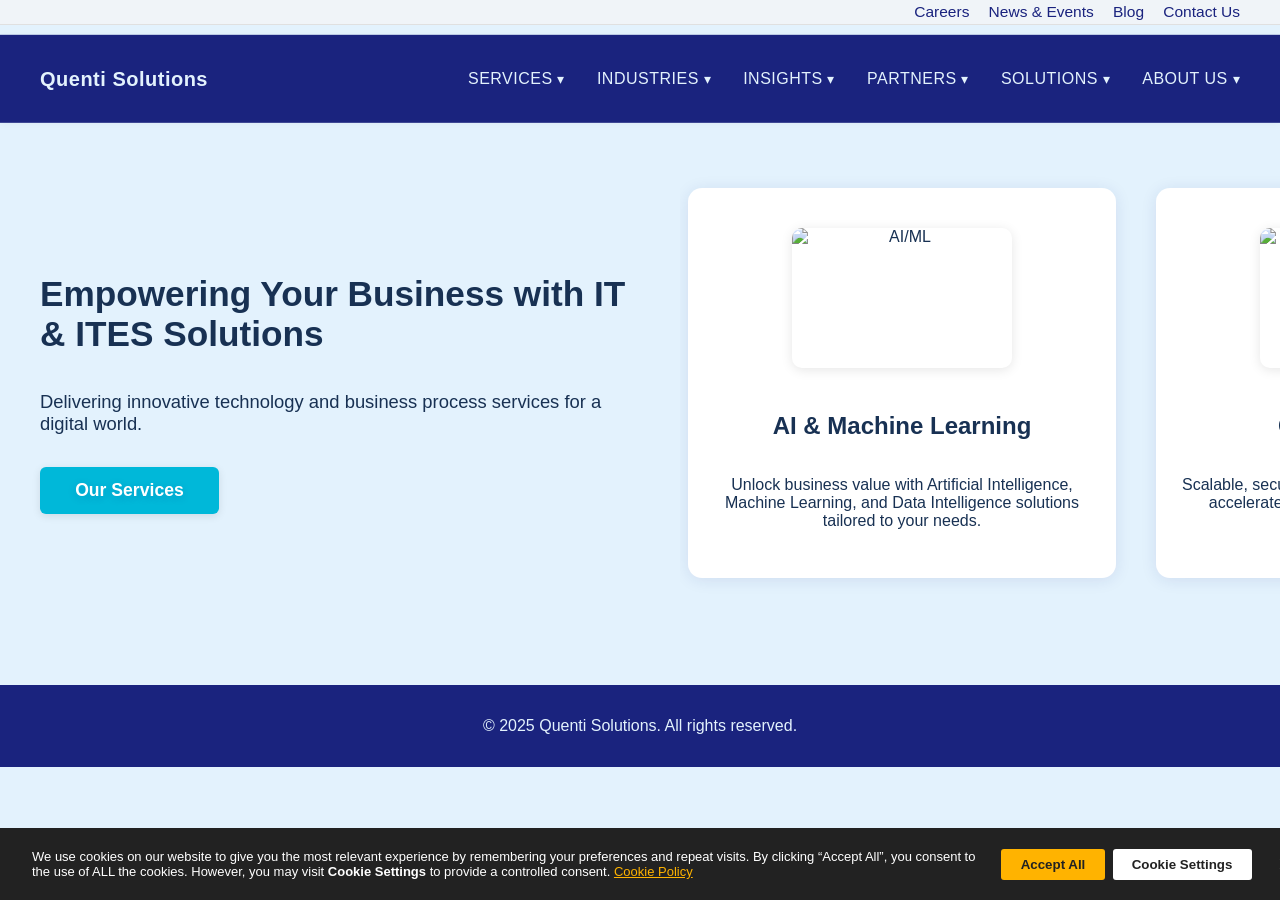
==== index.html @ 9fbdb501 "Basic webpage modules" ====
<!DOCTYPE html>
<html lang="en">
<head>
    <meta charset="UTF-8">
    <meta name="viewport" content="width=device-width, initial-scale=1.0">
    <title>Digital IT Solutions|Digital Transformation Consulting Services</title>
    <link rel="stylesheet" href="css/styles.css">
    <link rel="icon" type="image/png" href="images/assets/logo.png">
    <style>
      /* Main menu links: allow pointer events for hover on desktop, block clicks */
      .nav-links > li > a {
        pointer-events: none;
        cursor: default;
      }
      @media (max-width: 900px) {
        .nav-links > li > a {
          pointer-events: auto;
        }
      }
      /* Split hero/services layout */
      .homepage-flex {
        display: flex;
        flex-direction: row;
        min-height: 420px;
        max-width: 1400px;
        margin: 0 auto 2.5rem auto;
        gap: 0;
      }
      .hero-half {
        flex: 1 1 50%;
        min-width: 0;
        background: url('https://images.unsplash.com/photo-1465101046530-73398c7f28ca?auto=format&fit=crop&w=900&q=80') center/cover no-repeat;
        display: flex;
        flex-direction: column;
        align-items: flex-start;
        justify-content: center;
        padding: 3.5rem 2rem 3.5rem 2.5rem;
        border-radius: 0 0 0 24px;
        color: #fff;
        position: relative;
        min-height: 420px;
      }
      .hero-half h1, .hero-half p {
        color: #183153 !important;
        text-shadow: none !important;
      }
      .hero-half a {
        color: #fff !important;
        text-shadow: 0 2px 8px rgba(26,35,126,0.18);
      }
      .hero-half h1 {
        font-size: 2.2rem;
        margin-bottom: 1.2rem;
      }
      .hero-half p {
        font-size: 1.15rem;
        margin-bottom: 2rem;
      }
      .hero-half .cta-btn {
        font-size: 1.1rem;
        padding: 0.8rem 2.2rem;
        border-radius: 6px;
        background: #00B8D9;
        color: #fff;
        font-weight: bold;
        box-shadow: 0 2px 8px rgba(0,0,0,0.10);
      }
      .services-half {
        flex: 1 1 50%;
        min-width: 0;
        background: #fff;
        display: flex;
        align-items: center;
        justify-content: flex-start;
        padding: 0 0 0 0.5rem;
        border-radius: 0 0 24px 0;
        overflow: hidden;
      }
      .services-showcase {
        display: flex;
        flex-direction: row;
        gap: 2.5rem;
        overflow-x: auto;
        padding: 2.5rem 1.5rem 2.5rem 0.5rem;
        scrollbar-width: thin;
        scrollbar-color: #1A237E #F0F4F8;
        max-width: 100vw;
        min-width: 0;
      }
      .services-showcase::-webkit-scrollbar {
        height: 12px;
      }
      .services-showcase::-webkit-scrollbar-thumb {
        background: #1A237E;
        border-radius: 6px;
      }
      .services-showcase::-webkit-scrollbar-track {
        background: #F0F4F8;
      }
      .service-card {
        min-width: 320px !important;
        max-width: 380px;
        background: #fff;
        border-radius: 14px;
        box-shadow: 0 2px 16px rgba(26,35,126,0.10);
        padding: 2rem 1.2rem 1.5rem 1.2rem;
        display: flex;
        flex-direction: column;
        align-items: center;
        text-align: center;
        margin-bottom: 0.5rem;
      }
      .service-card img {
        width: 220px;
        height: 140px;
        object-fit: cover;
        border-radius: 10px;
        margin-bottom: 1.5rem;
        box-shadow: 0 2px 12px rgba(0,0,0,0.10);
      }
      @media (max-width: 900px) {
        .homepage-flex {
          flex-direction: column;
        }
        .hero-half, .services-half {
          border-radius: 0 !important;
          min-height: 260px;
          padding: 2rem 1rem 2rem 1rem;
        }
        .services-showcase {
          padding: 1.5rem 0.5rem 1.5rem 0.5rem;
        }
      }
      /* Large hero background image */
      .hero {
        background: url('https://images.unsplash.com/photo-1465101046530-73398c7f28ca?auto=format&fit=crop&w=1400&q=80') center/cover no-repeat;
        min-height: 380px;
        display: flex;
        flex-direction: column;
        align-items: flex-start;
        justify-content: center;
        padding: 3.5rem 2rem 3.5rem 2rem;
        border-radius: 0 0 24px 24px;
        box-shadow: 0 4px 32px rgba(26,35,126,0.10);
        color: #fff;
        position: relative;
        margin-bottom: 2.5rem;
      }
      .hero h1, .hero p, .hero a {
        color: #fff !important;
        text-shadow: 0 2px 8px rgba(26,35,126,0.18);
      }
      .hero h1 {
        font-size: 2.5rem;
        margin-bottom: 1.2rem;
      }
      .hero p {
        font-size: 1.25rem;
        margin-bottom: 2rem;
      }
      .hero .cta-btn {
        font-size: 1.1rem;
        padding: 0.8rem 2.2rem;
        border-radius: 6px;
        background: #00B8D9;
        color: #fff;
        font-weight: bold;
        box-shadow: 0 2px 8px rgba(0,0,0,0.10);
      }
      /* Horizontally scrollable services section */
      .services-showcase {
        display: flex;
        flex-direction: row;
        gap: 2.5rem;
        overflow-x: auto;
        padding-bottom: 1.5rem;
        scrollbar-width: thin;
        scrollbar-color: #1A237E #F0F4F8;
        max-width: 100vw;
      }
      .services-showcase::-webkit-scrollbar {
        height: 12px;
      }
      .services-showcase::-webkit-scrollbar-thumb {
        background: #1A237E;
        border-radius: 6px;
      }
      .services-showcase::-webkit-scrollbar-track {
        background: #F0F4F8;
      }
      .service-card {
        min-width: 380px !important;
        max-width: 420px;
        background: #fff;
        border-radius: 14px;
        box-shadow: 0 2px 16px rgba(26,35,126,0.10);
        padding: 2.5rem 1.5rem 2rem 1.5rem;
        display: flex;
        flex-direction: column;
        align-items: center;
        text-align: center;
        margin-bottom: 0.5rem;
      }
      .service-card img {
        width: 220px;
        height: 140px;
        object-fit: cover;
        border-radius: 10px;
        margin-bottom: 1.5rem;
        box-shadow: 0 2px 12px rgba(0,0,0,0.10);
      }
      /* --- Submenu fix for Edge and all browsers --- */
      .nav-links {
        overflow: visible !important;
      }
      .nav-links > li > .dropdown {
        z-index: 1200;
      }
      .nav-links .submenu-parent {
        position: relative;
      }
      .nav-links .dropdown.submenu {
        left: 100% !important;
        top: 0 !important;
        min-width: 200px !important;
        display: none;
        position: absolute;
        z-index: 1400 !important;
      }
      .submenu-parent:hover > .dropdown.submenu,
      .submenu-parent:focus-within > .dropdown.submenu {
        display: block !important;
      }
      /* Edge submenu persistence fix: add invisible padding to dropdowns to prevent accidental mouseout */
      .nav-links .dropdown {
        padding-top: 8px;
        margin-top: -8px;
      }
      /* Fallback for :has() selector for Edge: keep dropdown open if hovered or parent hovered */
      .nav-links > li:hover > .dropdown,
      .nav-links > li:focus-within > .dropdown,
      .nav-links > li:has(:hover) > .dropdown {
        display: block !important;
        pointer-events: auto !important;
      }
      /* Remove :has() selector for Edge compatibility */
      body {
        background: #e3f2fd !important;
        color: #183153;
      }
      header, footer {
        background: #1A237E !important;
        color: #e3f2fd !important;
      }
      .logo, .nav-links a, footer p {
        color: #e3f2fd !important;
      }
      .nav-links a:hover {
        color: #1976d2 !important;
      }
      main, section, .features, .hero {
        background: inherit !important;
        color: #183153 !important;
      }
      .nav-links .dropdown {
        transition: none !important;
        pointer-events: auto !important;
        background: #183153 !important;
        color: #e3f2fd !important;
      }
      .nav-links .dropdown a {
        color: #e3f2fd !important;
      }
      .nav-links .dropdown a:hover {
        color: #FFB300 !important;
        background: #25406b !important;
      }
      .nav-links > li {
        z-index: 1300;
      }
      .nav-links > li:hover > .dropdown,
      .nav-links > li:focus-within > .dropdown {
        display: block !important;
        pointer-events: auto !important;
      }
      .nav-links .dropdown {
        opacity: 1 !important;
        visibility: visible !important;
      }
      h1, h2, h3, h4 {
        color: #183153;
      }
      a {
        color: #1976d2;
        text-decoration: underline;
      }
      a:hover {
        color: #FFB300;
      }
      button, .cta-btn {
        background: #00B8D9;
        color: #fff;
        border: none;
        border-radius: 3px;
        padding: 0.5rem 1.2rem;
        font-weight: bold;
        cursor: pointer;
        transition: background 0.2s;
      }
      button:hover, .cta-btn:hover {
        background: #0097A7;
      }
      /* Accent highlight for important info */
      .highlight, mark {
        background: #FFB300;
        color: #183153;
        padding: 0 0.2em;
        border-radius: 2px;
      }
      /* Responsive Cookie Modal Styles */
      @media (max-width: 600px) {
        #cookie-modal > div {
          max-width: 100vw !important;
          width: 100vw !important;
          min-width: 0 !important;
          padding: 1rem 0.2rem 1rem 0.2rem !important;
          font-size: 1rem !important;
          box-sizing: border-box;
          overflow-y: auto;
          max-height: 98vh;
        }
        #cookie-modal h2 {
          font-size: 1.05rem !important;
          margin-bottom: 0.7rem !important;
          margin-top: 0.2rem !important;
          word-break: break-word;
        }
        #cookie-modal p, #cookie-modal span {
          font-size: 0.97rem !important;
          word-break: break-word;
        }
        #cookie-modal .cookie-switch {
          width: 36px !important;
          height: 20px !important;
        }
        #cookie-modal .cookie-knob {
          width: 14px !important;
          height: 14px !important;
          top: 3px !important;
        }
        #cookie-modal label {
          min-width: 100px !important;
          font-size: 0.97rem !important;
          word-break: break-word;
        }
        #cookie-modal button#cookie-save-accept {
          width: 96vw;
          font-size: 1rem;
          padding: 0.7rem 0;
        }
        #cookie-modal > div > div {
          flex-direction: column !important;
          gap: 0.5rem !important;
          align-items: flex-start !important;
        }
      }
    </style>
</head>
<body>
    <div class="top-banner" style="width:100%;background:#F0F4F8;border-bottom:1px solid #E0E0E0;padding:0.2rem 0;position:sticky;top:0;z-index:1100;">
      <div style="max-width:1200px;margin:0 auto;display:flex;justify-content:flex-end;align-items:center;">
        <ul style="display:flex;gap:1.2rem;list-style:none;margin:0;padding:0;justify-content:flex-end;align-items:center;width:100%;background:transparent;">
          <li><a href="#" style="color:#1A237E;font-weight:500;text-decoration:none;font-size:0.97rem;">Careers</a></li>
          <li><a href="#" style="color:#1A237E;font-weight:500;text-decoration:none;font-size:0.97rem;">News &amp; Events</a></li>
          <li><a href="#" style="color:#1A237E;font-weight:500;text-decoration:none;font-size:0.97rem;">Blog</a></li>
          <li><a href="contact.html" style="color:#1A237E;font-weight:500;text-decoration:none;font-size:0.97rem;">Contact Us</a></li>
        </ul>
      </div>
    </div>
    <header style="position:sticky;top:2.2rem;z-index:1099;box-shadow:0 2px 8px rgba(0,0,0,0.03);">
        <nav style="display:flex;align-items:center;justify-content:space-between;max-width:1200px;margin:0 auto;min-height:56px;">
            <div class="logo" style="font-size:1.25rem;font-weight:bold;letter-spacing:0.5px;">Quenti Solutions</div>
            <ul class="nav-links" style="display:flex;gap:2rem;list-style:none;margin:0;padding:0;justify-content:flex-end;align-items:center;position:relative;">
                <li class="nav-item" style="position:relative;">
                  <a href="services.html" style="font-size:1rem;letter-spacing:0.5px;text-transform:uppercase;display:flex;align-items:center;gap:0.3em;" tabindex="0">SERVICES <span style="font-size:0.9em;">&#9662;</span></a>
                  <ul class="dropdown" style="display:none;position:absolute;top:2.2em;right:0;background:#fff;box-shadow:0 4px 16px rgba(0,0,0,0.08);border-radius:4px;min-width:180px;padding:0.5em 0;z-index:1200;list-style:none;">
                    <li><a href="artificial-intelligence.html" style="color:#1A237E;padding:0.5em 1.2em;display:block;font-size:0.97rem;text-decoration:none;">AI/ML</a></li>
                  </ul>
                </li>
                <li class="nav-item" style="position:relative;">
                  <span style="font-size:1rem;letter-spacing:0.5px;text-transform:uppercase;display:flex;align-items:center;gap:0.3em;" tabindex="0">INDUSTRIES <span style="font-size:0.9em;">&#9662;</span></span>
                  <ul class="dropdown" style="display:none;position:absolute;top:2.2em;right:0;background:#fff;box-shadow:0 4px 16px rgba(0,0,0,0.08);border-radius:4px;min-width:160px;padding:0.5em 0;z-index:1200;list-style:none;">
                    <li><a href="#" style="color:#1A237E;padding:0.5em 1.2em;display:block;font-size:0.97rem;text-decoration:none;">Banking</a></li>
                    <li><a href="#" style="color:#1A237E;padding:0.5em 1.2em;display:block;font-size:0.97rem;text-decoration:none;">Healthcare</a></li>
                  </ul>
                </li>
                <li class="nav-item" style="position:relative;">
                  <span style="font-size:1rem;letter-spacing:0.5px;text-transform:uppercase;display:flex;align-items:center;gap:0.3em;" tabindex="0">INSIGHTS <span style="font-size:0.9em;">&#9662;</span></span>
                  <ul class="dropdown" style="display:none;position:absolute;top:2.2em;right:0;background:#fff;box-shadow:0 4px 16px rgba(0,0,0,0.08);border-radius:4px;min-width:160px;padding:0.5em 0;z-index:1200;list-style:none;">
                    <li><a href="#" style="color:#1A237E;padding:0.5em 1.2em;display:block;font-size:0.97rem;text-decoration:none;">Whitepapers</a></li>
                    <li><a href="#" style="color:#1A237E;padding:0.5em 1.2em;display:block;font-size:0.97rem;text-decoration:none;">Case Studies</a></li>
                  </ul>
                </li>
                <li class="nav-item" style="position:relative;">
                  <span style="font-size:1rem;letter-spacing:0.5px;text-transform:uppercase;display:flex;align-items:center;gap:0.3em;" tabindex="0">PARTNERS <span style="font-size:0.9em;">&#9662;</span></span>
                  <ul class="dropdown" style="display:none;position:absolute;top:2.2em;right:0;background:#fff;box-shadow:0 4px 16px rgba(0,0,0,0.08);border-radius:4px;min-width:160px;padding:0.5em 0;z-index:1200;list-style:none;">
                    <li><a href="#" style="color:#1A237E;padding:0.5em 1.2em;display:block;font-size:0.97rem;text-decoration:none;">Technology</a></li>
                    <li><a href="#" style="color:#1A237E;padding:0.5em 1.2em;display:block;font-size:0.97rem;text-decoration:none;">Consulting</a></li>
                  </ul>
                </li>
                <li class="nav-item" style="position:relative;">
                  <span style="font-size:1rem;letter-spacing:0.5px;text-transform:uppercase;display:flex;align-items:center;gap:0.3em;" tabindex="0">SOLUTIONS <span style="font-size:0.9em;">&#9662;</span></span>
                  <ul class="dropdown" style="display:none;position:absolute;top:2.2em;right:0;background:#fff;box-shadow:0 4px 16px rgba(0,0,0,0.08);border-radius:4px;min-width:160px;padding:0.5em 0;z-index:1200;list-style:none;">
                    <li><a href="#" style="color:#1A237E;padding:0.5em 1.2em;display:block;font-size:0.97rem;text-decoration:none;">ERP</a></li>
                    <li><a href="#" style="color:#1A237E;padding:0.5em 1.2em;display:block;font-size:0.97rem;text-decoration:none;">CRM</a></li>
                  </ul>
                </li>
                <li class="nav-item" style="position:relative;">
                  <a href="about.html" style="font-size:1rem;letter-spacing:0.5px;text-transform:uppercase;display:flex;align-items:center;gap:0.3em;" tabindex="0">ABOUT US <span style="font-size:0.9em;">&#9662;</span></a>
                  <ul class="dropdown" style="display:none;position:absolute;top:2.2em;right:0;background:#fff;box-shadow:0 4px 16px rgba(0,0,0,0.08);border-radius:4px;min-width:160px;padding:0.5em 0;z-index:1200;list-style:none;">
                    <li><a href="#" style="color:#1A237E;padding:0.5em 1.2em;display:block;font-size:0.97rem;text-decoration:none;">Our Story</a></li>
                    <li><a href="#" style="color:#1A237E;padding:0.5em 1.2em;display:block;font-size:0.97rem;text-decoration:none;">Leadership</a></li>
                  </ul>
                </li>
    <script>
    // Dropdown menu logic for nav: JS only for mobile (<=900px), desktop is pure CSS hover
    document.addEventListener('DOMContentLoaded', function() {
      function isMobile() {
        return window.innerWidth <= 900;
      }
      function setupMobileDropdowns() {
        var navItems = document.querySelectorAll('.nav-item');
        navItems.forEach(function(item) {
          var link = item.querySelector('a');
          var dropdown = item.querySelector('.dropdown');
          if (!dropdown) return;
          link.onclick = function(e) {
            if (isMobile()) {
              e.preventDefault();
              var isOpen = dropdown.style.display === 'block';
              document.querySelectorAll('.nav-links .dropdown').forEach(function(dd) {
                dd.style.display = 'none';
              });
              dropdown.style.display = isOpen ? 'none' : 'block';
            }
          };
        });
        // Submenus (if any)
        var submenuParents = document.querySelectorAll('.submenu-parent');
        submenuParents.forEach(function(parent) {
          var submenuLink = parent.querySelector('a');
          var submenu = parent.querySelector('.submenu');
          if (!submenu) return;
          submenuLink.onclick = function(e) {
            if (isMobile()) {
              e.preventDefault();
              var isOpen = submenu.style.display === 'block';
              document.querySelectorAll('.dropdown.submenu').forEach(function(sm) {
                sm.style.display = 'none';
              });
              submenu.style.display = isOpen ? 'none' : 'block';
            }
          };
        });
      }
      function resetDropdowns() {
        document.querySelectorAll('.nav-links .dropdown').forEach(function(dd) {
          dd.style.display = '';
        });
        document.querySelectorAll('.dropdown.submenu').forEach(function(sm) {
          sm.style.display = '';
        });
      }
      setupMobileDropdowns();
      window.addEventListener('resize', function() {
        resetDropdowns();
        setupMobileDropdowns();
      });
      // No JS for desktop: hover/focus handled by CSS only
    });
    </script>
            </ul>
        </nav>
    </header>
    <main>
        <div class="homepage-flex">
          <section class="hero-half">
            <h1>Empowering Your Business with IT & ITES Solutions</h1>
            <p>Delivering innovative technology and business process services for a digital world.</p>
            <a href="services.html" class="cta-btn">Our Services</a>
          </section>
          <section class="services-half">
            <div class="services-showcase">
              <div class="service-card">
                <img src="https://images.unsplash.com/photo-1506744038136-46273834b3fb?auto=format&fit=crop&w=800&q=80" alt="AI/ML">
                <h2>AI &amp; Machine Learning</h2>
                <p>Unlock business value with Artificial Intelligence, Machine Learning, and Data Intelligence solutions tailored to your needs.</p>
              </div>
              <div class="service-card">
                <img src="https://images.unsplash.com/photo-1461749280684-dccba630e2f6?auto=format&fit=crop&w=800&q=80" alt="Cloud">
                <h2>Cloud Solutions</h2>
                <p>Scalable, secure, and cost-effective cloud services to accelerate your digital transformation journey.</p>
              </div>
              <div class="service-card">
                <img src="https://images.unsplash.com/photo-1510511459019-5dda7724fd87?auto=format&fit=crop&w=800&q=80" alt="Cybersecurity">
                <h2>Cybersecurity</h2>
                <p>Protect your business with advanced cybersecurity solutions and proactive threat management.</p>
              </div>
            </div>
          </section>
        </div>
    </main>
    <footer>
        <p>&copy; 2025 Quenti Solutions. All rights reserved.</p>
    </footer>
    <!-- Cookie banner and modal will be injected dynamically by JavaScript -->
    <script src="js/main.js"></script>
<script>
// Dynamically inject cookie banner and modal
document.addEventListener('DOMContentLoaded', function() {
  // Cookie Banner HTML
  var cookieBannerHTML = `
    <div id="cookie-banner" style="position:fixed;bottom:0;left:0;width:100%;background:#222;color:#fff;padding:1rem 2rem;display:flex;justify-content:space-between;align-items:center;z-index:1000;flex-wrap:wrap;gap:1rem;">
      <span style="flex:1 1 300px;min-width:100px;font-size:small">We use cookies on our website to give you the most relevant experience by remembering your preferences and repeat visits. By clicking “Accept All”, you consent to the use of ALL the cookies. However, you may visit <b>Cookie Settings</b> to provide a controlled consent. <a href="cookie-policy.html" style="color:#ffb300;text-decoration:underline;">Cookie Policy</a></span>
      <div style="display:flex;gap:0.5rem;align-items:center;">
        <button id="cookie-accept" style="background:#ffb300;color:#222;border:none;padding:0.5rem 1.2rem;border-radius:3px;font-weight:bold;cursor:pointer;">Accept All</button>
        <button id="cookie-settings" style="background:#fff;color:#222;border:none;padding:0.5rem 1.2rem;border-radius:3px;font-weight:bold;cursor:pointer;">Cookie Settings</button>
        <button id="cookie-close" style="background:none;border:none;color:#fff;font-size:1.5rem;cursor:pointer;line-height:1;">&times;</button>
      </div>
    </div>
    <div id="cookie-modal" style="display:none;position:fixed;z-index:2000;left:0;top:0;width:100vw;height:100vh;background:rgba(0,0,0,0.4);justify-content:center;align-items:center;">
      <div style="background:#fff;color:#222;max-width:420px;width:90vw;padding:2rem 1.5rem 1.5rem 1.5rem;border-radius:8px;box-shadow:0 4px 24px rgba(0,0,0,0.18);position:relative;">
        <button id="cookie-modal-close" style="position:absolute;top:10px;right:14px;background:none;border:none;font-size:1.7rem;color:#222;cursor:pointer;">&times;</button>
        <h2 style="margin-top:0;">Privacy Overview</h2>
        <p id="cookie-modal-text" style="font-size:1rem;line-height:1.6;">
          This website uses cookies to improve your experience while you navigate through the website. Out of these, the cookies that are categorized as necessary are stored on your browser as they are essential for the working of basic functionalities of the website. We also use third-party cookies that help us analyze and understand how you use this website. These cookies will be stored in your browser only with your consent. You also have the option to opt-out of these cookies. But opting out of some of these cookies may affect your browsing experience.
        </p>
        <button id="cookie-modal-showmore" style="background:#ffb300;color:#222;border:none;padding:0.4rem 1.1rem;border-radius:3px;font-weight:bold;cursor:pointer;display:inline-block;margin-top:0.5rem;">Show More</button>
        <div style="margin-top:1.5rem;padding:1rem;background:#f5f5f5;border-radius:6px;display:flex;flex-direction:column;gap:1rem;flex-wrap:wrap;">
          <div class="cookie-row" style="display:flex;align-items:center;gap:0.7rem;flex-wrap:wrap;">
            <button class="cookie-expand" aria-label="Expand" style="background:none;border:none;font-size:1.2rem;cursor:pointer;line-height:1;">&#9654;</button>
            <label style="display:flex;align-items:center;gap:0.7rem;font-weight:500;min-width:120px;margin-bottom:0;">
              Essential Cookies
              <input type="checkbox" checked disabled style="accent-color:#1a237e;width:1.3em;height:1.3em;">
            </label>
          </div>
          <div class="cookie-desc" style="display:none;font-size:0.97rem;color:#444;margin-left:2.2rem;">These cookies are necessary for the website to function and cannot be switched off in our systems.</div>
          <div class="cookie-row" style="display:flex;align-items:center;gap:0.7rem;flex-wrap:wrap;">
            <button class="cookie-expand" aria-label="Expand" style="background:none;border:none;font-size:1.2rem;cursor:pointer;line-height:1;">&#9654;</button>
            <label style="display:flex;align-items:center;gap:0.7rem;font-weight:500;min-width:120px;margin-bottom:0;">
              Functional Cookies
              <span class="cookie-switch" style="position:relative;display:inline-block;width:40px;height:22px;">
                <input type="checkbox" id="functional-toggle" style="opacity:0;width:40px;height:22px;cursor:pointer;z-index:2;position:absolute;top:0;left:0;margin:0;">
                <span class="cookie-bg" style="position:absolute;top:0;left:0;right:0;bottom:0;background-color:#ccc;border-radius:22px;transition:.4s;"></span>
                <span class="cookie-knob" style="position:absolute;left:3px;top:3px;width:16px;height:16px;background:#fff;border-radius:50%;transition:.4s;"></span>
              </span>
            </label>
          </div>
          <div class="cookie-desc" style="display:none;font-size:0.97rem;color:#444;margin-left:2.2rem;">These cookies enable enhanced functionality and personalization, such as videos and live chats.</div>
          <div class="cookie-row" style="display:flex;align-items:center;gap:0.7rem;flex-wrap:wrap;">
            <button class="cookie-expand" aria-label="Expand" style="background:none;border:none;font-size:1.2rem;cursor:pointer;line-height:1;">&#9654;</button>
            <label style="display:flex;align-items:center;gap:0.7rem;font-weight:500;min-width:120px;margin-bottom:0;">
              Analytics Cookies
              <span class="cookie-switch" style="position:relative;display:inline-block;width:40px;height:22px;">
                <input type="checkbox" id="analytics-toggle" style="opacity:0;width:40px;height:22px;cursor:pointer;z-index:2;position:absolute;top:0;left:0;margin:0;">
                <span class="cookie-bg" style="position:absolute;top:0;left:0;right:0;bottom:0;background-color:#ccc;border-radius:22px;transition:.4s;"></span>
                <span class="cookie-knob" style="position:absolute;left:3px;top:3px;width:16px;height:16px;background:#fff;border-radius:50%;transition:.4s;"></span>
              </span>
            </label>
          </div>
          <div class="cookie-desc" style="display:none;font-size:0.97rem;color:#444;margin-left:2.2rem;">These cookies help us understand how visitors interact with our website, discover errors, and provide better overall analytics.</div>
          <div class="cookie-row" style="display:flex;align-items:center;gap:0.7rem;flex-wrap:wrap;">
            <button class="cookie-expand" aria-label="Expand" style="background:none;border:none;font-size:1.2rem;cursor:pointer;line-height:1;">&#9654;</button>
            <label style="display:flex;align-items:center;gap:0.7rem;font-weight:500;min-width:120px;margin-bottom:0;">
              Performance Cookies
              <span class="cookie-switch" style="position:relative;display:inline-block;width:40px;height:22px;">
                <input type="checkbox" id="performance-toggle" style="opacity:0;width:40px;height:22px;cursor:pointer;z-index:2;position:absolute;top:0;left:0;margin:0;">
                <span class="cookie-bg" style="position:absolute;top:0;left:0;right:0;bottom:0;background-color:#ccc;border-radius:22px;transition:.4s;"></span>
                <span class="cookie-knob" style="position:absolute;left:3px;top:3px;width:16px;height:16px;background:#fff;border-radius:50%;transition:.4s;"></span>
              </span>
            </label>
          </div>
          <div class="cookie-desc" style="display:none;font-size:0.97rem;color:#444;margin-left:2.2rem;">These cookies are used to enhance the performance and functionality of our website but are non-essential to their use.</div>
          <div class="cookie-row" style="display:flex;align-items:center;gap:0.7rem;flex-wrap:wrap;">
            <button class="cookie-expand" aria-label="Expand" style="background:none;border:none;font-size:1.2rem;cursor:pointer;line-height:1;">&#9654;</button>
            <label style="display:flex;align-items:center;gap:0.7rem;font-weight:500;min-width:120px;margin-bottom:0;">
              Advertisement Cookies
              <span class="cookie-switch" style="position:relative;display:inline-block;width:40px;height:22px;">
                <input type="checkbox" id="advertisement-toggle" style="opacity:0;width:40px;height:22px;cursor:pointer;z-index:2;position:absolute;top:0;left:0;margin:0;">
                <span class="cookie-bg" style="position:absolute;top:0;left:0;right:0;bottom:0;background-color:#ccc;border-radius:22px;transition:.4s;"></span>
                <span class="cookie-knob" style="position:absolute;left:3px;top:3px;width:16px;height:16px;background:#fff;border-radius:50%;transition:.4s;"></span>
              </span>
            </label>
          </div>
          <div class="cookie-desc" style="display:none;font-size:0.97rem;color:#444;margin-left:2.2rem;">These cookies are used to deliver advertisements that are relevant to you and your interests.</div>
          <div class="cookie-row" style="display:flex;align-items:center;gap:0.7rem;flex-wrap:wrap;">
            <button class="cookie-expand" aria-label="Expand" style="background:none;border:none;font-size:1.2rem;cursor:pointer;line-height:1;">&#9654;</button>
            <label style="display:flex;align-items:center;gap:0.7rem;font-weight:500;min-width:120px;margin-bottom:0;">
              Social Networking Cookies
              <span class="cookie-switch" style="position:relative;display:inline-block;width:40px;height:22px;">
                <input type="checkbox" id="social-toggle" style="opacity:0;width:40px;height:22px;cursor:pointer;z-index:2;position:absolute;top:0;left:0;margin:0;">
                <span class="cookie-bg" style="position:absolute;top:0;left:0;right:0;bottom:0;background-color:#ccc;border-radius:22px;transition:.4s;"></span>
                <span class="cookie-knob" style="position:absolute;left:3px;top:3px;width:16px;height:16px;background:#fff;border-radius:50%;transition:.4s;"></span>
              </span>
            </label>
          </div>
          <div class="cookie-desc" style="display:none;font-size:0.97rem;color:#444;margin-left:2.2rem;">These cookies are set by social media services to enable you to share our content with your friends and networks.</div>
          <div class="cookie-row" style="display:flex;align-items:center;gap:0.7rem;flex-wrap:wrap;">
            <button class="cookie-expand" aria-label="Expand" style="background:none;border:none;font-size:1.2rem;cursor:pointer;line-height:1;">&#9654;</button>
            <label style="display:flex;align-items:center;gap:0.7rem;font-weight:500;min-width:120px;margin-bottom:0;">
              Unclassified Cookies
              <span class="cookie-switch" style="position:relative;display:inline-block;width:40px;height:22px;">
                <input type="checkbox" id="unclassified-toggle" style="opacity:0;width:40px;height:22px;cursor:pointer;z-index:2;position:absolute;top:0;left:0;margin:0;">
                <span class="cookie-bg" style="position:absolute;top:0;left:0;right:0;bottom:0;background-color:#ccc;border-radius:22px;transition:.4s;"></span>
                <span class="cookie-knob" style="position:absolute;left:3px;top:3px;width:16px;height:16px;background:#fff;border-radius:50%;transition:.4s;"></span>
              </span>
            </label>
          </div>
          <div class="cookie-desc" style="display:none;font-size:0.97rem;color:#444;margin-left:2.2rem;">These are cookies that have not yet been categorized.</div>
        </div>
        <button id="cookie-save-accept" style="margin:2rem auto 0 auto;display:block;background:#1a237e;color:#fff;border:none;padding:0.8rem 2.2rem;border-radius:3px;font-size:1.1rem;font-weight:bold;cursor:pointer;">Save & Accept</button>
      </div>
    </div>
  `;
  var tempDiv = document.createElement('div');
  tempDiv.innerHTML = cookieBannerHTML;
  document.body.appendChild(tempDiv);
});
</script>
    <script>
    // Cookie banner handlers
    document.addEventListener('DOMContentLoaded', function() {
        var cookieBanner = document.getElementById('cookie-banner');
        var cookieClose = document.getElementById('cookie-close');
        var cookieAccept = document.getElementById('cookie-accept');
        var cookieSettings = document.getElementById('cookie-settings');
        if(cookieBanner && cookieClose) {
            cookieClose.addEventListener('click', function() {
                cookieBanner.style.display = 'none';
            });
        }
        if(cookieBanner && cookieAccept) {
            cookieAccept.addEventListener('click', function() {
                cookieBanner.style.display = 'none';
                // Here you can set a cookie or localStorage to remember consent
            });
        }
        if(cookieBanner && cookieSettings) {
            cookieSettings.addEventListener('click', function() {
                var modal = document.getElementById('cookie-modal');
                if(modal) modal.style.display = 'flex';
            });
        }
        var cookieModal = document.getElementById('cookie-modal');
        var cookieModalClose = document.getElementById('cookie-modal-close');
        if(cookieModal && cookieModalClose) {
            cookieModalClose.addEventListener('click', function() {
                cookieModal.style.display = 'none';
            });
            // Optional: close modal when clicking outside the modal content
            cookieModal.addEventListener('click', function(e) {
                if(e.target === cookieModal) cookieModal.style.display = 'none';
            });
        }
        // Cookie Modal Show More logic
        var cookieModalText = document.getElementById('cookie-modal-text');
        var cookieModalShowMore = document.getElementById('cookie-modal-showmore');
        var fullText = "This website uses cookies to improve your experience while you navigate through the website. Out of these, the cookies that are categorized as necessary are stored on your browser as they are essential for the working of basic functionalities of the website. We also use third-party cookies that help us analyze and understand how you use this website. These cookies will be stored in your browser only with your consent. You also have the option to opt-out of these cookies. But opting out of some of these cookies may affect your browsing experience.";
        var shortText = fullText.slice(0, 258) + (fullText.length > 258 ? '...' : '');
        if(cookieModalText && cookieModalShowMore) {
            cookieModalText.textContent = shortText;
            cookieModalShowMore.style.display = fullText.length > 258 ? 'inline-block' : 'none';
            cookieModalShowMore.addEventListener('click', function() {
                cookieModalText.textContent = fullText;
                cookieModalShowMore.style.display = 'none';
            });
        }
        // Cookie toggles switch logic (all except essential)
        var cookieSwitches = document.querySelectorAll('.cookie-switch');
        cookieSwitches.forEach(function(switchEl) {
            var input = switchEl.querySelector('input[type="checkbox"]');
            var bg = switchEl.querySelector('.cookie-bg');
            var knob = switchEl.querySelector('.cookie-knob');
            function updateSwitch() {
                if (input.checked) {
                    bg.style.backgroundColor = '#1a237e';
                    knob.style.left = '21px';
                } else {
                    bg.style.backgroundColor = '#ccc';
                    knob.style.left = '3px';
                }
            }
            input.addEventListener('change', updateSwitch);
            updateSwitch();
        });
        // Expand/collapse logic for cookie descriptions
        var expandBtns = document.querySelectorAll('.cookie-expand');
        var descs = document.querySelectorAll('.cookie-desc');
        expandBtns.forEach(function(btn, idx) {
            btn.addEventListener('click', function() {
                var desc = descs[idx];
                var expanded = desc.style.display === 'block';
                desc.style.display = expanded ? 'none' : 'block';
                btn.innerHTML = expanded ? '&#9654;' : '&#9660;';
            });
        });
        // Save & Accept button handler
        var saveAcceptBtn = document.getElementById('cookie-save-accept');
        if (saveAcceptBtn) {
            saveAcceptBtn.addEventListener('click', function() {
                var settings = {
                    functional: document.getElementById('functional-toggle').checked,
                    analytics: document.getElementById('analytics-toggle').checked,
                    performance: document.getElementById('performance-toggle').checked,
                    advertisement: document.getElementById('advertisement-toggle').checked,
                    social: document.getElementById('social-toggle').checked,
                    unclassified: document.getElementById('unclassified-toggle').checked
                };
                // You can store settings in localStorage or send to server here
                var cookieModal = document.getElementById('cookie-modal');
                if(cookieModal) cookieModal.style.display = 'none';
                // Optionally, hide the banner as well
                var cookieBanner = document.getElementById('cookie-banner');
                if(cookieBanner) cookieBanner.style.display = 'none';
            });
        }
    });
    </script>
</body>
</html>
---- css/styles.css ----
body {
    font-family: 'Segoe UI', Arial, sans-serif;
    margin: 0;
    padding: 0;
    background: #f8f9fa;
    color: #222;
}
header {
    background: #1a237e;
    color: #fff;
    padding: 0;
}
nav {
    display: flex;
    justify-content: space-between;
    align-items: center;
    max-width: 1200px;
    margin: 0 auto;
    padding: 1rem 2rem;
}
.logo {
    font-size: 1.7rem;
    font-weight: bold;
    letter-spacing: 1px;
}
.nav-links {
    list-style: none;
    display: flex;
    gap: 2rem;
    margin: 0;
    padding: 0;
}
.nav-links li a {
    color: #fff;
    text-decoration: none;
    font-weight: 500;
    transition: color 0.2s;
}
.nav-links li a:hover {
    color: #ffb300;
}
.hero {
    background: linear-gradient(90deg, #3949ab 60%, #ffb300 100%);
    color: #fff;
    text-align: center;
    padding: 4rem 2rem 3rem 2rem;
}
.hero h1 {
    font-size: 2.5rem;
    margin-bottom: 1rem;
}
.hero p {
    font-size: 1.2rem;
    margin-bottom: 2rem;
}
.cta-btn {
    background: #ffb300;
    color: #222;
    padding: 0.8rem 2rem;
    border: none;
    border-radius: 3px;
    font-size: 1rem;
    font-weight: bold;
    text-decoration: none;
    transition: background 0.2s;
}
.cta-btn:hover {
    background: #ffa000;
}
.features {
    display: flex;
    flex-wrap: wrap;
    justify-content: center;
    gap: 2rem;
    margin: 3rem 0;
}
.feature {
    background: #fff;
    border-radius: 8px;
    box-shadow: 0 2px 8px rgba(0,0,0,0.07);
    padding: 2rem;
    max-width: 320px;
    flex: 1 1 250px;
    text-align: center;
}
.page-header {
    background: #3949ab;
    color: #fff;
    padding: 2rem 1rem;
    text-align: center;
}
.services-list {
    display: flex;
    flex-wrap: wrap;
    gap: 2rem;
    justify-content: center;
    margin: 2rem 0;
}
.service {
    background: #fff;
    border-radius: 8px;
    box-shadow: 0 2px 8px rgba(0,0,0,0.07);
    padding: 2rem;
    max-width: 320px;
    flex: 1 1 250px;
    text-align: center;
}
.about-content {
    max-width: 800px;
    margin: 2rem auto;
    background: #fff;
    border-radius: 8px;
    box-shadow: 0 2px 8px rgba(0,0,0,0.07);
    padding: 2rem;
}
.about-content ul {
    margin: 1rem 0 0 1.5rem;
}
.contact-form-section {
    max-width: 500px;
    margin: 2rem auto;
    background: #fff;
    border-radius: 8px;
    box-shadow: 0 2px 8px rgba(0,0,0,0.07);
    padding: 2rem;
}
.contact-form label {
    display: block;
    margin-bottom: 0.5rem;
    font-weight: 500;
}
.contact-form input,
.contact-form textarea {
    width: 100%;
    padding: 0.7rem;
    margin-bottom: 1rem;
    border: 1px solid #ccc;
    border-radius: 4px;
    font-size: 1rem;
}
.contact-form button {
    background: #1a237e;
    color: #fff;
    border: none;
    padding: 0.8rem 2rem;
    border-radius: 3px;
    font-size: 1rem;
    font-weight: bold;
    cursor: pointer;
    transition: background 0.2s;
}
.contact-form button:hover {
    background: #3949ab;
}
#formMessage {
    margin-top: 1rem;
    font-weight: 500;
    color: #1a237e;
}
footer {
    background: #222;
    color: #fff;
    text-align: center;
    padding: 1rem 0;
    margin-top: 2rem;
}
@media (max-width: 900px) {
    .features, .services-list {
        flex-direction: column;
        align-items: center;
    }
    nav {
        flex-direction: column;
        gap: 1rem;
    }
}
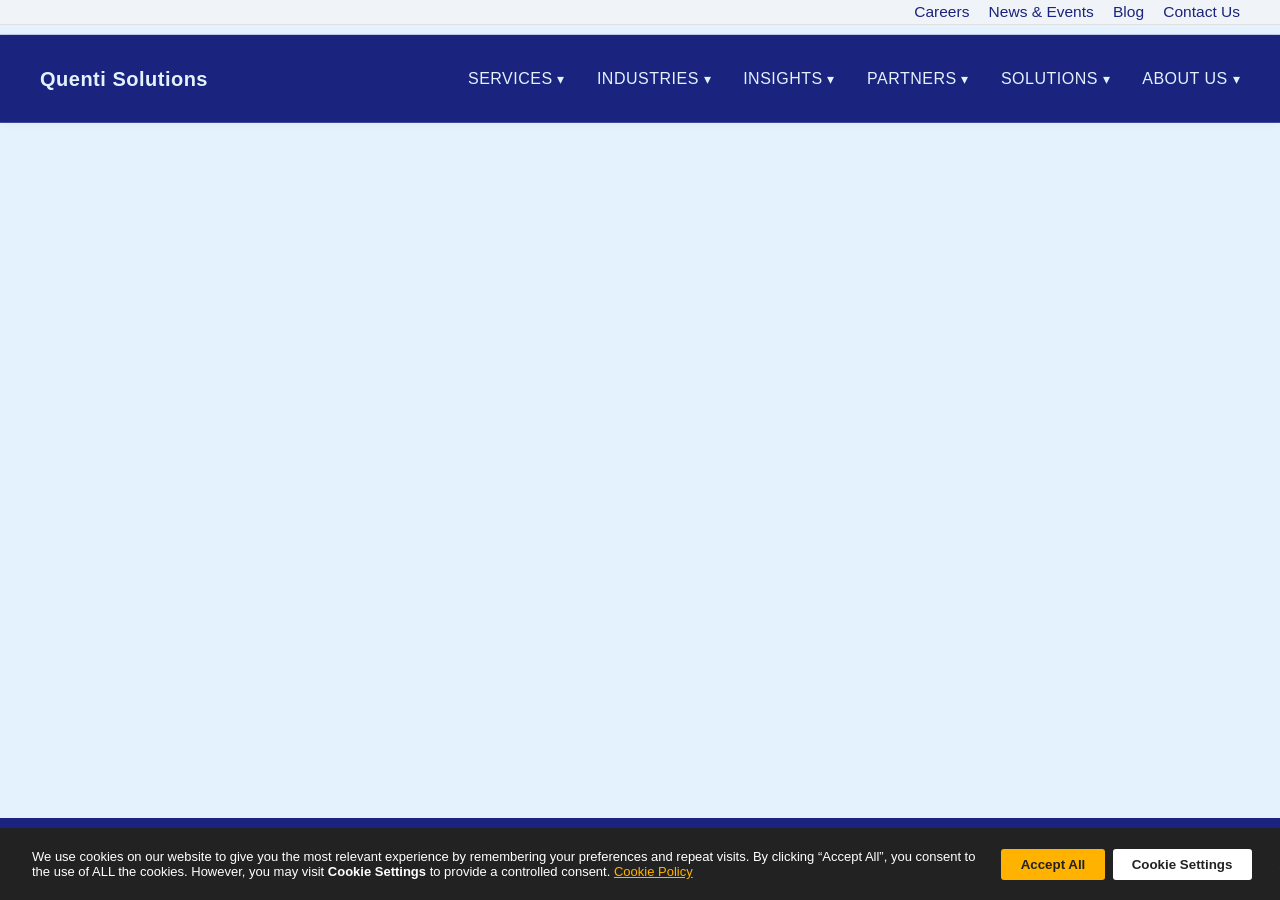
==== commit 68f87376: "updated about page" ====
--- a/index.html
+++ b/index.html
@@ -7,6 +7,44 @@
     <link rel="stylesheet" href="css/styles.css">
     <link rel="icon" type="image/png" href="images/assets/logo.png">
     <style>
+      /* Ensure Quenti Solutions is single line everywhere, including cookie banner/modal */
+      .logo, .cookie-logo {
+        white-space: nowrap !important;
+        display: inline-block !important;
+        overflow: hidden !important;
+        text-overflow: ellipsis !important;
+      }
+      /* Ensure logo is always on a single line */
+      .logo {
+        white-space: nowrap;
+        display: inline-block;
+        overflow: hidden;
+        text-overflow: ellipsis;
+      }
+      /* Ensure footer stays at the bottom of the page */
+      html, body {
+        height: 100%;
+        margin: 0;
+        padding: 0;
+      }
+      body {
+        min-height: 100vh;
+        display: flex;
+        flex-direction: column;
+      }
+      main {
+        flex: 1 0 auto;
+      }
+      footer {
+        flex-shrink: 0;
+        width: 100%;
+        text-align: center;
+        padding: 1rem 0;
+        background: #1A237E !important;
+        color: #e3f2fd !important;
+        position: relative;
+        bottom: 0;
+      }
       /* Main menu links: allow pointer events for hover on desktop, block clicks */
       .nav-links > li > a {
         pointer-events: none;
@@ -369,7 +407,7 @@
 <body>
     <div class="top-banner" style="width:100%;background:#F0F4F8;border-bottom:1px solid #E0E0E0;padding:0.2rem 0;position:sticky;top:0;z-index:1100;">
       <div style="max-width:1200px;margin:0 auto;display:flex;justify-content:flex-end;align-items:center;">
-        <ul style="display:flex;gap:1.2rem;list-style:none;margin:0;padding:0;justify-content:flex-end;align-items:center;width:100%;background:transparent;">
+        <ul style="display:flex;gap:1.2rem;list-style:none;margin:0;padding:0;justify-content:flex-end;align-items:center;width:100%;background:transparent;align-items:flex-start;">
           <li><a href="#" style="color:#1A237E;font-weight:500;text-decoration:none;font-size:0.97rem;">Careers</a></li>
           <li><a href="#" style="color:#1A237E;font-weight:500;text-decoration:none;font-size:0.97rem;">News &amp; Events</a></li>
           <li><a href="#" style="color:#1A237E;font-weight:500;text-decoration:none;font-size:0.97rem;">Blog</a></li>
@@ -379,7 +417,7 @@
     </div>
     <header style="position:sticky;top:2.2rem;z-index:1099;box-shadow:0 2px 8px rgba(0,0,0,0.03);">
         <nav style="display:flex;align-items:center;justify-content:space-between;max-width:1200px;margin:0 auto;min-height:56px;">
-            <div class="logo" style="font-size:1.25rem;font-weight:bold;letter-spacing:0.5px;">Quenti Solutions</div>
+            <a href="index.html" class="logo" style="font-size:1.25rem;font-weight:bold;letter-spacing:0.5px;text-decoration:none;color:inherit;">Quenti Solutions</a>
             <ul class="nav-links" style="display:flex;gap:2rem;list-style:none;margin:0;padding:0;justify-content:flex-end;align-items:center;position:relative;">
                 <li class="nav-item" style="position:relative;">
                   <a href="services.html" style="font-size:1rem;letter-spacing:0.5px;text-transform:uppercase;display:flex;align-items:center;gap:0.3em;" tabindex="0">SERVICES <span style="font-size:0.9em;">&#9662;</span></a>
@@ -423,7 +461,7 @@
                   </ul>
                 </li>
     <script>
-    // Dropdown menu logic for nav: JS only for mobile (<=900px), desktop is pure CSS hover
+    // Dropdown menu logic for nav: JS only for mobile (<=900px), desktop hover improved to keep dropdown open until mouse leaves nav
     document.addEventListener('DOMContentLoaded', function() {
       function isMobile() {
         return window.innerWidth <= 900;
@@ -476,39 +514,39 @@
         resetDropdowns();
         setupMobileDropdowns();
       });
-      // No JS for desktop: hover/focus handled by CSS only
+
+      // Desktop hover logic: keep dropdown open until mouse leaves nav area
+      if (!isMobile()) {
+        var nav = document.querySelector('nav');
+        var dropdowns = document.querySelectorAll('.nav-links .dropdown');
+        var navLinks = document.querySelectorAll('.nav-links > li');
+        navLinks.forEach(function(item) {
+          item.addEventListener('mouseenter', function() {
+            dropdowns.forEach(function(dd) { dd.style.display = 'none'; });
+            var dd = item.querySelector('.dropdown');
+            if (dd) dd.style.display = 'block';
+          });
+        });
+        nav.addEventListener('mouseleave', function() {
+          dropdowns.forEach(function(dd) { dd.style.display = 'none'; });
+        });
+        // Keep dropdown open if mouse moves between menu and dropdown
+        dropdowns.forEach(function(dd) {
+          dd.addEventListener('mouseenter', function() {
+            dd.style.display = 'block';
+          });
+          dd.addEventListener('mouseleave', function() {
+            dd.style.display = 'none';
+          });
+        });
+      }
     });
     </script>
             </ul>
         </nav>
     </header>
     <main>
-        <div class="homepage-flex">
-          <section class="hero-half">
-            <h1>Empowering Your Business with IT & ITES Solutions</h1>
-            <p>Delivering innovative technology and business process services for a digital world.</p>
-            <a href="services.html" class="cta-btn">Our Services</a>
-          </section>
-          <section class="services-half">
-            <div class="services-showcase">
-              <div class="service-card">
-                <img src="https://images.unsplash.com/photo-1506744038136-46273834b3fb?auto=format&fit=crop&w=800&q=80" alt="AI/ML">
-                <h2>AI &amp; Machine Learning</h2>
-                <p>Unlock business value with Artificial Intelligence, Machine Learning, and Data Intelligence solutions tailored to your needs.</p>
-              </div>
-              <div class="service-card">
-                <img src="https://images.unsplash.com/photo-1461749280684-dccba630e2f6?auto=format&fit=crop&w=800&q=80" alt="Cloud">
-                <h2>Cloud Solutions</h2>
-                <p>Scalable, secure, and cost-effective cloud services to accelerate your digital transformation journey.</p>
-              </div>
-              <div class="service-card">
-                <img src="https://images.unsplash.com/photo-1510511459019-5dda7724fd87?auto=format&fit=crop&w=800&q=80" alt="Cybersecurity">
-                <h2>Cybersecurity</h2>
-                <p>Protect your business with advanced cybersecurity solutions and proactive threat management.</p>
-              </div>
-            </div>
-          </section>
-        </div>
+        <!-- Services section removed as requested -->
     </main>
     <footer>
         <p>&copy; 2025 Quenti Solutions. All rights reserved.</p>
